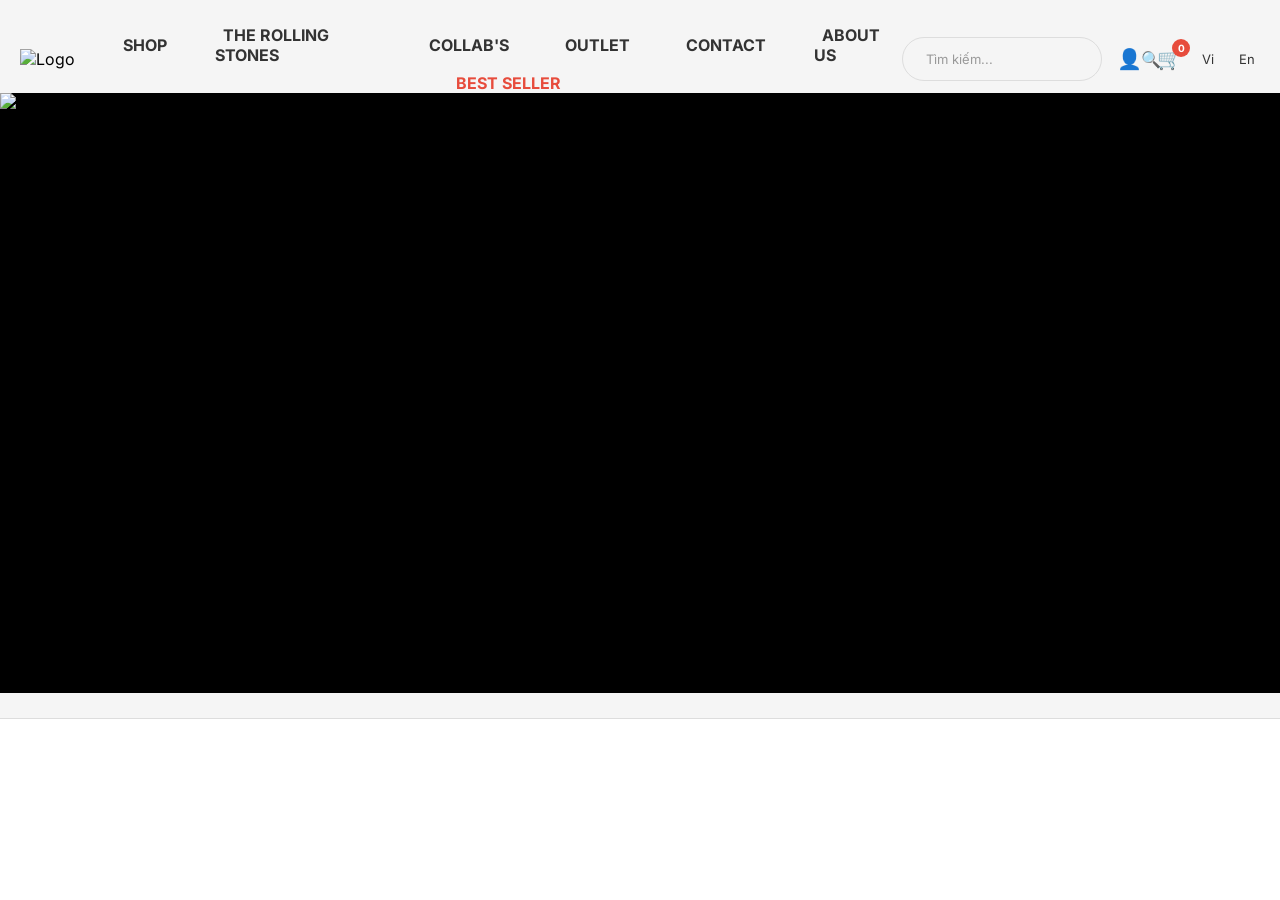
==== HTML/index.html @ eba01ba9 "update chuyen qua gio hang" ====
<!doctype html>
<html lang="en">
  <head>
    <meta charset="UTF-8" />
    <meta name="viewport" content="width=device-width, initial-scale=1.0" />
    <title>3BK SHOP QUẦN ÁO</title>
    <meta http-equiv="X-UA-Compatible" content="IE=edge" />
    <link
      href="https://fonts.googleapis.com/css2?family=Inter:wght@400;500;600;700&display=swap"
      rel="stylesheet"
    />
    <link rel="stylesheet" href="../CSS/main.css" />
  </head>

  <body>
    <header class="main-header">
      <div class="header-container">
        <div class="header-left">
          <img src="../Image/logo.jpg" alt="Logo" class="logo" />
        </div>
        <nav class="header-nav">
          <div class="nav-top">
            <ul>
              <li><a href="#">SHOP</a></li>
              <li><a href="#">THE ROLLING STONES</a></li>
              <li><a href="#">COLLAB'S</a></li>
              <li><a href="#">OUTLET</a></li>
              <li><a href="#">CONTACT</a></li>
              <li><a href="#">ABOUT US</a></li>
            </ul>
          </div>
          <div class="nav-bottom">
            <ul>
              <li class="best-seller"><a href="#">BEST SELLER</a></li>
            </ul>
          </div>
        </nav>
        <div class="header-right">
          <div class="search-box">
            <input type="text" placeholder="Tìm kiếm..." />
            <button><span class="search-icon">🔍</span></button>
          </div>
          <span class="icon user-icon">👤</span>
          <a href="cart.html" class="cart-link">
            <span class="icon cart-icon"
              >🛒<span class="cart-count">0</span></span
            >
          </a>
          <span class="lang-select">Vi</span>
          <span class="lang-select">En</span>
        </div>
      </div>

      <div class="slideshow">
        <img
          src="../Image/stussy_logo.jpg"
          class="slide active"
          alt="Banner 1"
        />
        <img src="../Image/stussy.jpg" class="slide" alt="Banner 2" />
        <!-- <img src="../Image/logo.jpg" class="slide" alt="Banner 3"> -->
      </div>
    </header>

    <script src="../JS/main.js"></script>
  </body>
</html>
---- CSS/main.css ----
* {
  margin: 0;
  padding: 0;
  box-sizing: border-box;
}

body {
  font-family: "Inter", "Segoe UI", Roboto, sans-serif;
}

.main-header {
  background-color: #f5f5f5;
  padding: 25px 0;
  border-bottom: 1px solid #ddd;
}

.header-container {
  max-width: 1400px;
  margin: 0 auto;
  display: flex;
  align-items: center;
  justify-content: space-between;
  padding: 0 20px;
}

.header-left {
  flex-shrink: 0;
}

.logo {
  height: 70px;
  width: auto;
}

.header-nav {
  flex: 1;
  display: flex;
  flex-direction: column;
  justify-content: center;
  align-items: center;
  margin-left: 40px;
}

.nav-top ul,
.nav-bottom ul {
  list-style: none;
  display: flex;
  gap: 40px;
  align-items: center;
  justify-content: center;
}

.nav-bottom ul {
  margin-top: 8px;
}

.header-nav a {
  text-decoration: none;
  color: #333;
  font-weight: 700;
  font-size: 16px;
  padding: 10px 8px;
  transition: color 0.3s;
}

.header-nav a:hover {
  color: #ffffff;
}

.header-nav .best-seller a {
  color: #e74c3c;
  font-weight: 700;
}

.header-right {
  display: flex;
  align-items: center;
  gap: 15px;
  flex-shrink: 0;
}

.search-box {
  display: flex;
  align-items: center;
  border: 1px solid #ddd;
  border-radius: 25px;
  padding: 8px 15px;
  background-color: #f5f5f5;
  transition: all 0.3s ease;
  width: 200px;
}

.search-box:hover {
  border-color: #bbb;
  box-shadow: 0 2px 8px rgba(0, 0, 0, 0.1);
}

.search-box:focus-within {
  border-color: #999;
  box-shadow: 0 2px 8px rgba(0, 0, 0, 0.15);
  background-color: white;
}

.search-box input {
  border: none;
  outline: none;
  padding: 5px 8px;
  flex: 1;
  font-size: 13px;
  background-color: transparent;
  color: #333;
  font-family: "Inter", "Segoe UI", Roboto, sans-serif;
}

.search-box input::placeholder {
  color: #999;
  font-weight: 400;
}

.search-box input:focus {
  background-color: transparent;
}

.search-box button {
  background: none;
  border: none;
  cursor: pointer;
  font-size: 16px;
  color: #999;
  transition: color 0.3s;
  padding: 0 5px;
  flex-shrink: 0;
}

.search-box button:hover {
  color: #333;
}

.icon {
  font-size: 20px;
  cursor: pointer;
  transition: transform 0.3s;
}

.icon:hover {
  transform: scale(1.1);
}

/* Giỏ hàng của Quí Bảo (cart)*/
.cart-icon {
  position: relative;
}

.cart-count {
  position: absolute;
  top: -8px;
  right: -8px;
  background-color: #e74c3c;
  color: white;
  border-radius: 50%;
  width: 18px;
  height: 18px;
  display: flex;
  align-items: center;
  justify-content: center;
  font-size: 10px;
  font-weight: bold;
}

.cart-link {
  text-decoration: none;
  color: inherit;
}

.lang-select {
  padding: 0 5px;
  cursor: pointer;
  font-size: 13px;
  color: #333;
}

.lang-select:hover {
  color: #ffffff;
}

/* Slideshow CSS */
.slideshow {
  width: 100%;
  height: 600px;
  overflow: hidden;
  position: relative;
  background-color: #000;
}

.slideshow img {
  width: 100%;
  height: 100%;
  object-fit: cover;
  position: absolute;
  opacity: 0;
  transition: opacity 0.8s ease-in-out;
}

.slideshow img.active {
  opacity: 1;
}

.slideshow-nav {
  position: absolute;
  bottom: 20px;
  left: 50%;
  transform: translateX(-50%);
  display: flex;
  gap: 10px;
  z-index: 10;
}

.dot {
  width: 12px;
  height: 12px;
  border-radius: 50%;
  background-color: rgba(255, 255, 255, 0.5);
  cursor: pointer;
  transition: background-color 0.3s;
}

.dot.active {
  background-color: #fff;
}

.banner-section {
  width: 100%;
  max-height: 400px;
  overflow: hidden;
  display: flex;
  align-items: center;
  justify-content: center;
  background-color: #000;
  position: relative;
}

.banner-image {
  width: 100%;
  height: auto;
  display: block;
  object-fit: cover;
}

.banner-text {
  position: absolute;
  font-size: 40px;
  font-weight: 700;
  color: white;
  letter-spacing: 2px;
  text-transform: uppercase;
  z-index: 5;
}
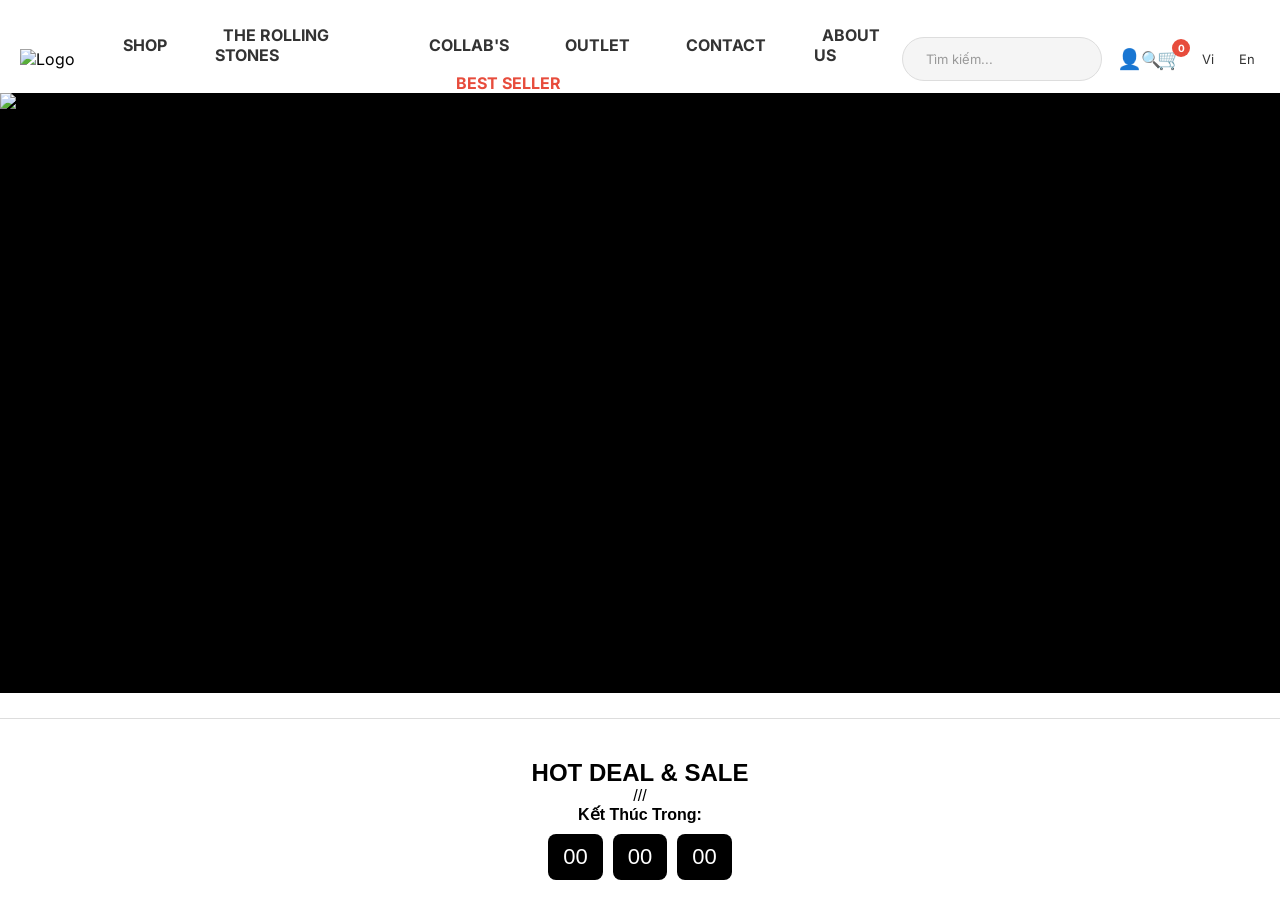
==== commit 65cc829c: "Giai quyet dut diem file exe va cap nhat code" ====
--- a/HTML/index.html
+++ b/HTML/index.html
@@ -1,67 +1,108 @@
 <!doctype html>
 <html lang="en">
-  <head>
-    <meta charset="UTF-8" />
-    <meta name="viewport" content="width=device-width, initial-scale=1.0" />
-    <title>3BK SHOP QUẦN ÁO</title>
-    <meta http-equiv="X-UA-Compatible" content="IE=edge" />
-    <link
-      href="https://fonts.googleapis.com/css2?family=Inter:wght@400;500;600;700&display=swap"
-      rel="stylesheet"
-    />
-    <link rel="stylesheet" href="../CSS/main.css" />
-  </head>
 
-  <body>
-    <header class="main-header">
-      <div class="header-container">
-        <div class="header-left">
-          <img src="../Image/logo.jpg" alt="Logo" class="logo" />
+<head>
+  <meta charset="UTF-8" />
+  <meta name="viewport" content="width=device-width, initial-scale=1.0" />
+  <title>3BK SHOP QUẦN ÁO</title>
+  <meta http-equiv="X-UA-Compatible" content="IE=edge" />
+  <link href="https://fonts.googleapis.com/css2?family=Inter:wght@400;500;600;700&display=swap" rel="stylesheet" />
+  <link rel="stylesheet" href="../CSS/main.css" />
+</head>
+
+<body>
+  <header class="main-header">
+    <div class="header-container">
+      <div class="header-left">
+        <img src="../Image/logo.jpg" alt="Logo" class="logo" />
+      </div>
+      <nav class="header-nav">
+        <div class="nav-top">
+          <ul>
+            <li><a href="shop.html">SHOP</a></li>
+            <li><a href="#">THE ROLLING STONES</a></li>
+            <li><a href="#">COLLAB'S</a></li>
+            <li><a href="#">OUTLET</a></li>
+            <li><a href="#">CONTACT</a></li>
+            <li><a href="#">ABOUT US</a></li>
+          </ul>
         </div>
-        <nav class="header-nav">
-          <div class="nav-top">
-            <ul>
-              <li><a href="#">SHOP</a></li>
-              <li><a href="#">THE ROLLING STONES</a></li>
-              <li><a href="#">COLLAB'S</a></li>
-              <li><a href="#">OUTLET</a></li>
-              <li><a href="#">CONTACT</a></li>
-              <li><a href="#">ABOUT US</a></li>
-            </ul>
-          </div>
-          <div class="nav-bottom">
-            <ul>
-              <li class="best-seller"><a href="#">BEST SELLER</a></li>
-            </ul>
-          </div>
-        </nav>
-        <div class="header-right">
-          <div class="search-box">
-            <input type="text" placeholder="Tìm kiếm..." />
-            <button><span class="search-icon">🔍</span></button>
-          </div>
-          <span class="icon user-icon">👤</span>
-          <a href="cart.html" class="cart-link">
-            <span class="icon cart-icon"
-              >🛒<span class="cart-count">0</span></span
-            >
-          </a>
-          <span class="lang-select">Vi</span>
-          <span class="lang-select">En</span>
+        <div class="nav-bottom">
+          <ul>
+            <li class="best-seller"><a href="#">BEST SELLER</a></li>
+          </ul>
         </div>
+      </nav>
+      <div class="header-right">
+        <div class="search-box">
+          <input type="text" placeholder="Tìm kiếm..." />
+          <button><span class="search-icon">🔍</span></button>
+        </div>
+        <span class="icon user-icon">👤</span>
+        <a href="cart.html" class="cart-link">
+          <span class="icon cart-icon">🛒<span class="cart-count">0</span></span>
+        </a>
+        <span class="lang-select">Vi</span>
+        <span class="lang-select">En</span>
       </div>
+    </div>
 
-      <div class="slideshow">
-        <img
-          src="../Image/stussy_logo.jpg"
-          class="slide active"
-          alt="Banner 1"
-        />
-        <img src="../Image/stussy.jpg" class="slide" alt="Banner 2" />
-        <!-- <img src="../Image/logo.jpg" class="slide" alt="Banner 3"> -->
+    <div class="slideshow">
+      <img src="../Image/stussy_logo.jpg" class="slide active" alt="Banner 1" />
+      <img src="../Image/stussy.jpg" class="slide" alt="Banner 2" />
+      <!-- <img src="../Image/logo.jpg" class="slide" alt="Banner 3"> -->
+    </div>
+  </header>
+
+  <section class="hot-deal">
+    <h2>HOT DEAL & SALE</h2>
+    <div class="divider">
+      <span>///</span>
+    </div>
+    <p><strong>Kết Thúc Trong:</strong></p>
+    <div class="countdown">
+      <div id="hours">00</div>
+      <div id="minutes">00</div>
+      <div id="seconds">00</div>
+    </div>
+  </section>
+
+  <!-- Login Checkbox Toggle -->
+  <input type="checkbox" id="loginToggle" class="login-toggle">
+
+  <!-- Login Modal - CSS Only -->
+  <div class="login-modal">
+    <div class="modal-content">
+      <label for="loginToggle" class="close-btn">&times;</label>
+      <h2>Đăng nhập</h2>
+      <form id="loginForm" action="#" method="post">
+        <div class="form-group">
+          <input type="email" id="email" name="email" placeholder="Email" required>
+        </div>
+        <div class="form-group">
+          <input type="password" id="password" name="password" placeholder="Mật Khẩu" required>
+        </div>
+        <button class="submit-btn" type="submit">Đăng nhập</button>
+      </form>
+      <div class="social-links">
+        <a class="social-btn google-btn" href="#">
+          <img src="../Image/goo.png" alt="Google">
+          Google
+        </a>
+        <a class="social-btn facebook-btn" href="#">
+          <img src="../Image/face.jpg" alt="Facebook">
+          Facebook
+        </a>
       </div>
-    </header>
+      <div class="auth-links">
+        <a href="../HTML/quenmatkhau.html">Quên mật khẩu?</a>
+        <span>|</span>
+        <a href="../HTML/dangky.html">Đăng ký</a>
+      </div>
+    </div>
+  </div>
 
-    <script src="../JS/main.js"></script>
-  </body>
-</html>
+  <script src="../JS/main.js"></script>
+</body>
+
+</html>
--- a/CSS/main.css
+++ b/CSS/main.css
@@ -9,9 +9,15 @@
 }
 
 .main-header {
+<<<<<<< HEAD
+    background-color: #f5f5f5;
+    padding: 25px 0;
+    border-bottom: 1px solid #ffffff;
+=======
   background-color: #f5f5f5;
   padding: 25px 0;
   border-bottom: 1px solid #ddd;
+>>>>>>> eba01ba994eb08204532f3c5817e8a0efe0e7cc8
 }
 
 .header-container {
@@ -247,6 +253,282 @@
 }
 
 .banner-text {
+<<<<<<< HEAD
+    position: absolute;
+    font-size: 40px;
+    font-weight: 700;
+    color: white;
+    letter-spacing: 2px;
+    text-transform: uppercase;
+    z-index: 5;
+}
+
+.hot-deal {
+    text-align: center;
+    margin: 40px 0;
+    font-family: Arial, sans-serif;
+}
+
+.ho-deal h2 {
+    font-size: 24px;
+    margin-bottom: 5px;
+}
+
+.hot-meal .divider {
+    display: flex;
+    align-items: center;
+    justify-content: center;
+    margin-bottom: 10px 0 20px 0;
+}
+
+.hot-deal .divider::before,
+.hot-deal .divider::after {
+    content: "";
+    flex: 1;
+    border-bottom: 1px solid black;
+    /* 2 đường kẻ ngang */
+    margin: 0 10px;
+}
+
+.hot-meal .divider span {
+    font-weight: bold;
+    font-size: 18px;
+    font-style: italic;
+}
+
+.countdown {
+    display: flex;
+    justify-content: center;
+    gap: 10px;
+    margin-top: 10px;
+}
+
+.countdown div {
+    background: black;
+    color: white;
+    padding: 10px 15px;
+    border-radius: 8px;
+    font-size: 22px;
+    min-width: 40px;
+}
+
+/* Login Modal - CSS Only with Checkbox Trick */
+.login-toggle {
+    display: none;
+}
+
+.user-icon {
+    cursor: pointer;
+}
+
+.login-modal {
+    display: none;
+    position: fixed;
+    top: 0;
+    left: 0;
+    width: 100%;
+    height: 100%;
+    background-color: rgba(0, 0, 0, 0.5);
+    z-index: 1000;
+    align-items: center;
+    justify-content: center;
+    padding: 20px;
+}
+
+.login-toggle:checked~.login-modal {
+    display: flex;
+}
+
+.modal-content {
+    background-color: white;
+    border-radius: 8px;
+    padding: 40px;
+    width: 100%;
+    max-width: 400px;
+    box-shadow: 0 5px 25px rgba(0, 0, 0, 0.2);
+    position: relative;
+    animation: slideIn 0.3s ease-out;
+}
+
+@keyframes slideIn {
+    from {
+        transform: translateY(-50px);
+        opacity: 0;
+    }
+
+    to {
+        transform: translateY(0);
+        opacity: 1;
+    }
+}
+
+.close-btn {
+    position: absolute;
+    top: 15px;
+    right: 20px;
+    background: none;
+    border: none;
+    font-size: 28px;
+    cursor: pointer;
+    color: #999;
+    transition: color 0.3s;
+}
+
+.close-btn:hover {
+    color: #333;
+}
+
+.modal-content h2 {
+    text-align: center;
+    margin-bottom: 30px;
+    font-size: 24px;
+    color: #333;
+}
+
+.form-group {
+    margin-bottom: 20px;
+}
+
+.form-group input {
+    width: 100%;
+    padding: 12px;
+    border: 1px solid #ddd;
+    border-radius: 4px;
+    font-size: 14px;
+    font-family: "Inter", "Segoe UI", Roboto, sans-serif;
+    transition: border-color 0.3s;
+}
+
+.form-group input:focus {
+    outline: none;
+    border-color: #333;
+    box-shadow: 0 0 5px rgba(0, 0, 0, 0.1);
+}
+
+.submit-btn {
+    width: 100%;
+    padding: 12px;
+    background-color: #333;
+    color: white;
+    border: none;
+    border-radius: 4px;
+    font-size: 14px;
+    font-weight: 600;
+    cursor: pointer;
+    transition: background-color 0.3s;
+    margin-bottom: 20px;
+}
+
+.submit-btn:hover {
+    background-color: #555;
+}
+
+.social-links {
+    display: flex;
+    flex-direction: column;
+    gap: 10px;
+    margin-bottom: 20px;
+}
+
+.social-btn {
+    display: flex;
+    align-items: center;
+    justify-content: center;
+    gap: 10px;
+    padding: 12px;
+    border: 1px solid #ddd;
+    border-radius: 4px;
+    text-decoration: none;
+    color: #333;
+    font-size: 14px;
+    font-weight: 500;
+    transition: all 0.3s;
+}
+
+.social-btn:hover {
+    border-color: #333;
+    background-color: #f9f9f9;
+}
+
+.social-btn img {
+    width: 20px;
+    height: 20px;
+    object-fit: contain;
+}
+
+.auth-links {
+    text-align: center;
+    font-size: 13px;
+}
+
+.auth-links a {
+    color: #333;
+    text-decoration: none;
+    transition: color 0.3s;
+}
+
+.auth-links a:hover {
+    color: #e74c3c;
+}
+
+.auth-links span {
+    margin: 0 10px;
+    color: #999;
+}
+
+/* User Menu Dropdown */
+.user-menu-container {
+    position: relative;
+}
+
+.user-icon {
+    cursor: pointer;
+}
+
+.user-dropdown {
+    display: none;
+    position: absolute;
+    top: 100%;
+    right: -10px;
+    background-color: white;
+    border: 1px solid #ddd;
+    border-radius: 4px;
+    min-width: 200px;
+    box-shadow: 0 2px 8px rgba(0, 0, 0, 0.1);
+    z-index: 100;
+    margin-top: 5px;
+}
+
+.user-menu-container.active .user-dropdown {
+    display: block;
+}
+
+.dropdown-item {
+    display: block;
+    padding: 12px 16px;
+    text-decoration: none;
+    color: #333;
+    border-bottom: 1px solid #eee;
+    transition: background-color 0.3s, color 0.3s;
+}
+
+.dropdown-item:last-child {
+    border-bottom: none;
+}
+
+.dropdown-item:hover {
+    background-color: #f5f5f5;
+    color: #e74c3c;
+}
+
+.dropdown-item.logout-btn {
+    color: #e74c3c;
+}
+
+.dropdown-item.logout-btn:hover {
+    background-color: #ffe0e0;
+}
+=======
   position: absolute;
   font-size: 40px;
   font-weight: 700;
@@ -255,3 +537,4 @@
   text-transform: uppercase;
   z-index: 5;
 }
+>>>>>>> eba01ba994eb08204532f3c5817e8a0efe0e7cc8
